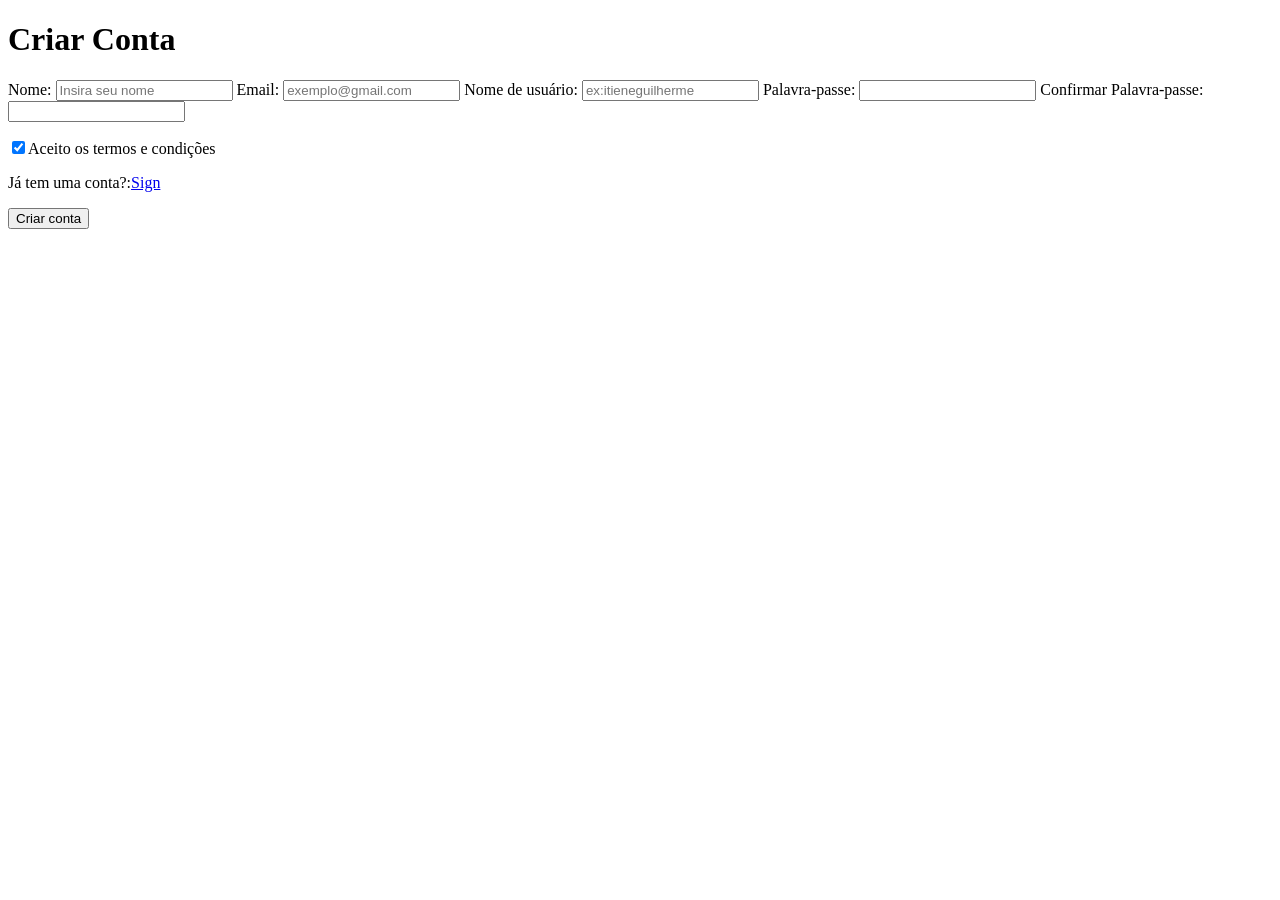
==== cadastro.html @ b7a573f5 "Atualizado" ====
<!DOCTYPE html>
<html lang="pt">
<head>
    <meta charset="UTF-8">
    <meta name="viewport" content="width=device-width, initial-scale=1.0">
    <title>Cadastro</title>
</head>
<body>
    <h1>Criar Conta</h1>
    <form action="">
        <label>Nome:</label>
        <input type="text" id="nome" placeholder="Insira seu nome" required>
        <label>Email:</label>
        <input type="email" id="email" placeholder="exemplo@gmail.com" required>
        <label for="">Nome de usuário:</label>
        <input type="text" id="user" placeholder="ex:itieneguilherme" required>
        <label>Palavra-passe:</label>
        <input type="password" id="password" maxlength="10" required>
        <label>Confirmar Palavra-passe:</label>
        <input type="password" id="password" required>

        <p><input type="checkbox" id="checkbox" checked>Aceito os termos e condições</p>
        <p>Já tem uma conta?:<a href="#">Sign</a></p>
        <button id="btn_criar">Criar conta</button>
    </form>
</body>
</html>
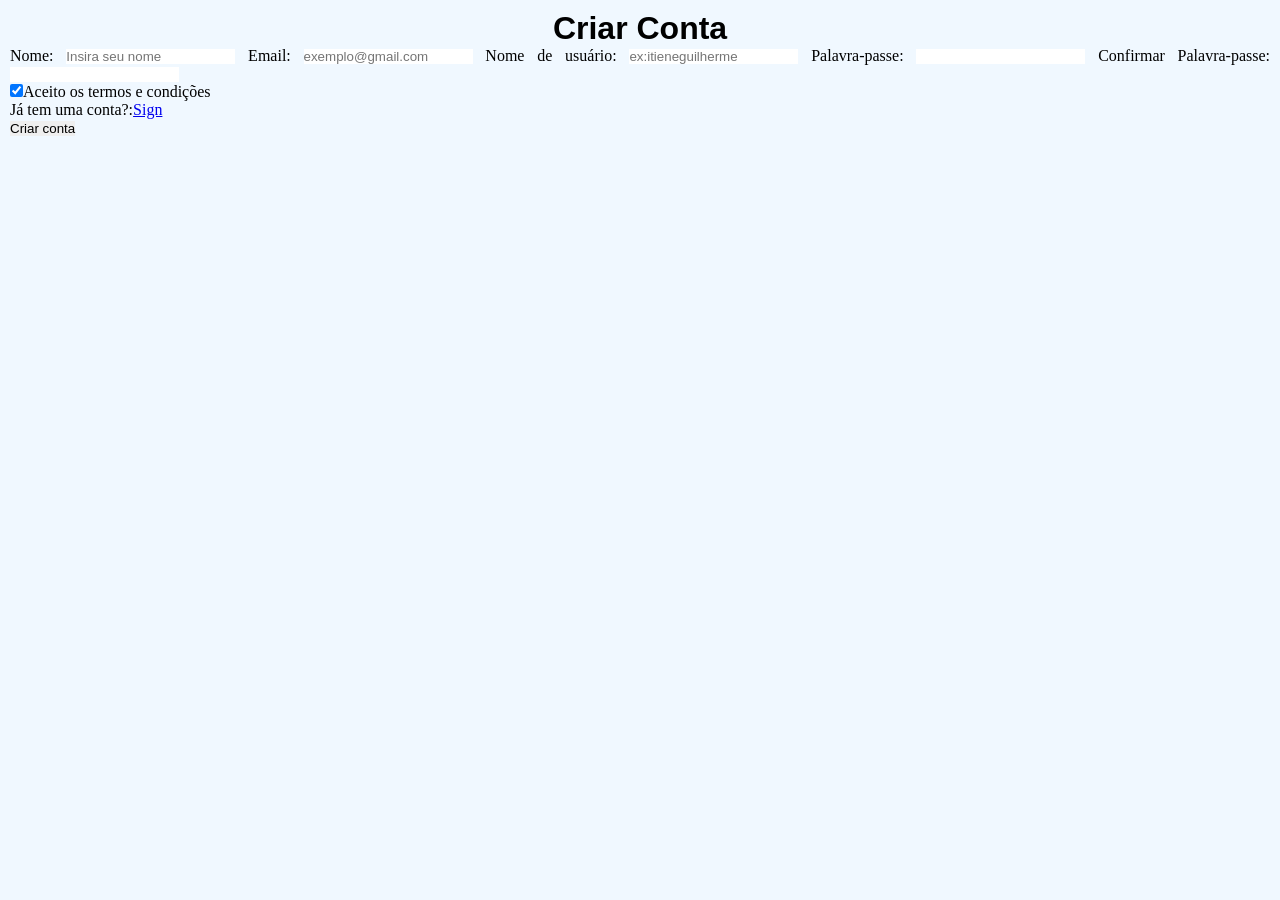
==== commit 3796cf86: "Atualizado" ====
--- a/cadastro.html
+++ b/cadastro.html
@@ -3,25 +3,28 @@
 <head>
     <meta charset="UTF-8">
     <meta name="viewport" content="width=device-width, initial-scale=1.0">
+    <link rel="stylesheet" href="estilos/cadastro.css">
     <title>Cadastro</title>
 </head>
 <body>
-    <h1>Criar Conta</h1>
-    <form action="">
-        <label>Nome:</label>
-        <input type="text" id="nome" placeholder="Insira seu nome" required>
-        <label>Email:</label>
-        <input type="email" id="email" placeholder="exemplo@gmail.com" required>
-        <label for="">Nome de usuário:</label>
-        <input type="text" id="user" placeholder="ex:itieneguilherme" required>
-        <label>Palavra-passe:</label>
-        <input type="password" id="password" maxlength="10" required>
-        <label>Confirmar Palavra-passe:</label>
-        <input type="password" id="password" required>
+    <div id="cadastro">
+            <h1>Criar Conta</h1>
+            <form action="">
+                <label>Nome:</label>
+                <input type="text" id="nome" placeholder="Insira seu nome" required>
+                <label>Email:</label>
+                <input type="email" id="email" placeholder="exemplo@gmail.com" required>
+                <label for="">Nome de usuário:</label>
+                <input type="text" id="user" placeholder="ex:itieneguilherme" required>
+                <label>Palavra-passe:</label>
+                <input type="password" id="password" maxlength="10" required>
+                <label>Confirmar Palavra-passe:</label>
+                <input type="password" id="password" required>
+                <p><input type="checkbox" id="checkbox" checked>Aceito os termos e condições</p>
+                <p>Já tem uma conta?:<a href="entrar.html" target="_blank">Sign</a></p>
+                <button id="btn_criar">Criar conta</button>
+            </form>
+    </div>
 
-        <p><input type="checkbox" id="checkbox" checked>Aceito os termos e condições</p>
-        <p>Já tem uma conta?:<a href="#">Sign</a></p>
-        <button id="btn_criar">Criar conta</button>
-    </form>
 </body>
 </html>
--- a/estilos/cadastro.css
+++ b/estilos/cadastro.css
@@ -0,0 +1,23 @@
+*{
+    border: none;
+    padding: 0px;
+    margin: 0px;
+    box-sizing: border-box;
+}
+
+body{
+    background-color: aliceblue;
+    text-align: justify;
+}
+
+h1{
+    text-align: center;
+    font-family: Arial, Helvetica, sans-serif;
+}
+
+div{
+    display: grid;
+    margin: 10px;
+    border-radius: 10px 10px 10px 10px;
+    
+}
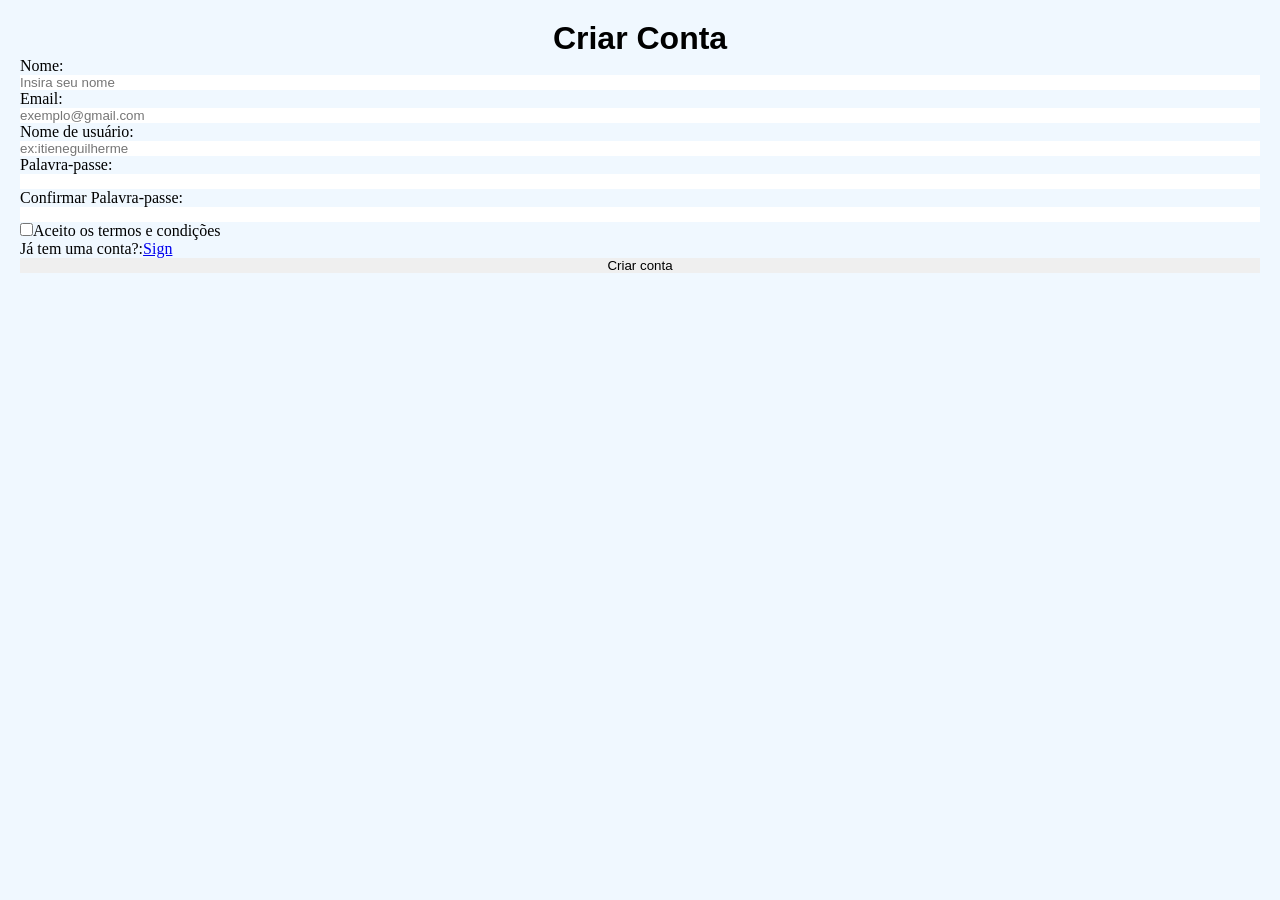
==== commit 8eb62531: "Atualizado" ====
--- a/cadastro.html
+++ b/cadastro.html
@@ -20,7 +20,7 @@
                 <input type="password" id="password" maxlength="10" required>
                 <label>Confirmar Palavra-passe:</label>
                 <input type="password" id="password" required>
-                <p><input type="checkbox" id="checkbox" checked>Aceito os termos e condições</p>
+                <p><input type="checkbox" id="checkbox">Aceito os termos e condições</p>
                 <p>Já tem uma conta?:<a href="entrar.html" target="_blank">Sign</a></p>
                 <button id="btn_criar">Criar conta</button>
             </form>
--- a/estilos/cadastro.css
+++ b/estilos/cadastro.css
@@ -16,8 +16,19 @@
 }
 
 div{
+    display: block;
     display: grid;
-    margin: 10px;
-    border-radius: 10px 10px 10px 10px;
-    
-}+    margin: 10px 10px 10px;
+    border-radius: 10px;
+    padding: 10px;
+    text-align: justify;
+}
+
+div#cadastro form{
+    display: flex;
+    flex-direction: column;
+    justify-content: space-between;
+    top: 10px;
+    bottom: 10px;
+}
+
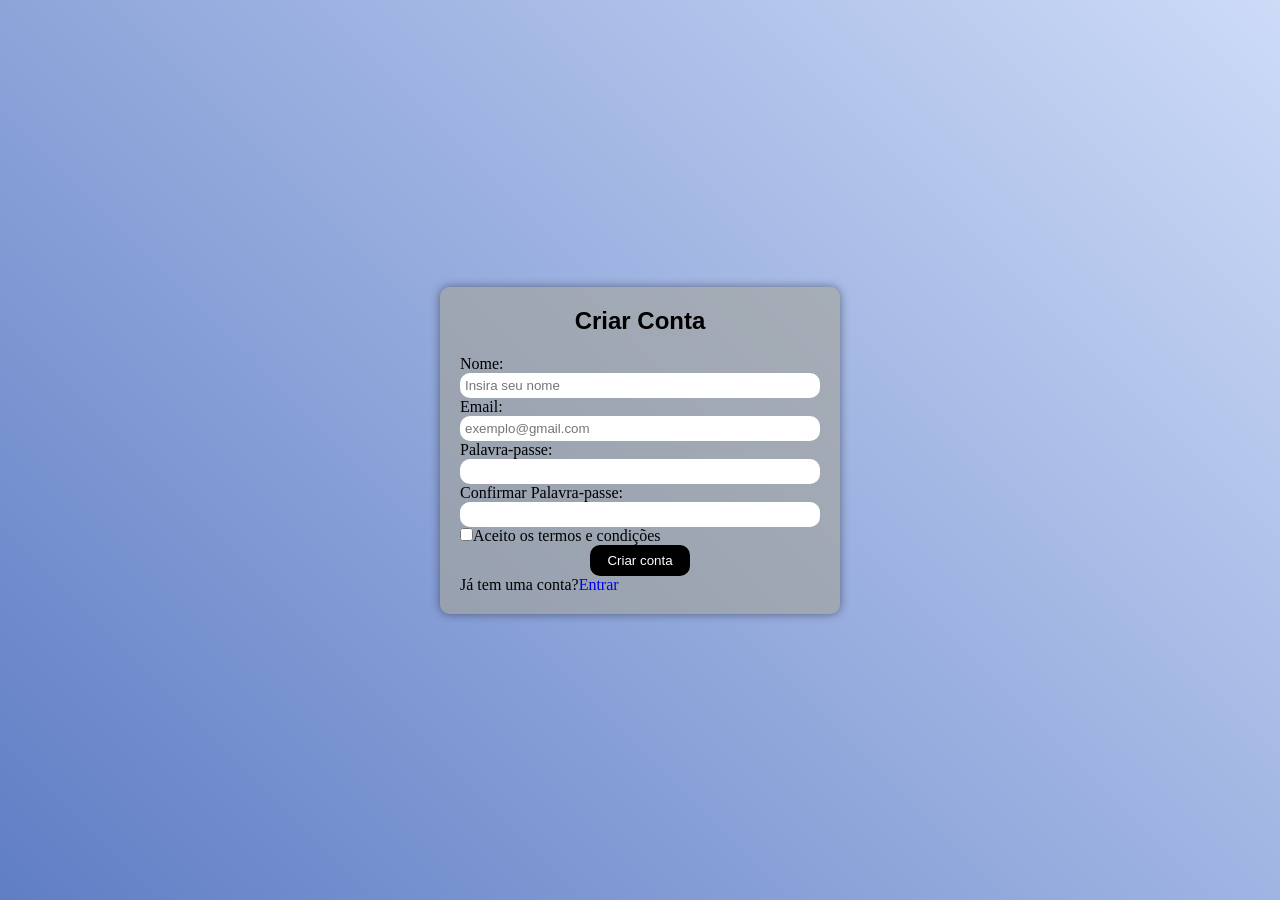
==== commit 82122535: "Atualizado" ====
--- a/cadastro.html
+++ b/cadastro.html
@@ -7,24 +7,26 @@
     <title>Cadastro</title>
 </head>
 <body>
-    <div id="cadastro">
-            <h1>Criar Conta</h1>
-            <form action="">
-                <label>Nome:</label>
-                <input type="text" id="nome" placeholder="Insira seu nome" required>
-                <label>Email:</label>
-                <input type="email" id="email" placeholder="exemplo@gmail.com" required>
-                <label for="">Nome de usuário:</label>
-                <input type="text" id="user" placeholder="ex:itieneguilherme" required>
-                <label>Palavra-passe:</label>
-                <input type="password" id="password" maxlength="10" required>
-                <label>Confirmar Palavra-passe:</label>
-                <input type="password" id="password" required>
-                <p><input type="checkbox" id="checkbox">Aceito os termos e condições</p>
-                <p>Já tem uma conta?:<a href="entrar.html" target="_blank">Sign</a></p>
-                <button id="btn_criar">Criar conta</button>
-            </form>
-    </div>
+    <main>
+            <section>
+                <div id="cadastro">
+                    <h1>Criar Conta</h1>
+                    <form action="">
+                        <label>Nome:</label>
+                        <input type="text" id="nome" class="cadastro" placeholder="Insira seu nome" required>
+                        <label>Email:</label>
+                        <input type="email" id="email" class="cadastro" placeholder="exemplo@gmail.com" required>
+                        <label>Palavra-passe:</label>
+                        <input type="password" id="password" class="cadastro" maxlength="10" required>
+                        <label>Confirmar Palavra-passe:</label>
+                        <input type="password" id="password" class="cadastro" required>
+                        <p><input type="checkbox" id="checkbox">Aceito os termos e condições</p>
+                        <button id="btn_criar">Criar conta</button>
+                        <p>Já tem uma conta?<a href="entrar.html">Entrar</a></p>
+                    </form>
+                </div>    
+            </section>
 
+    </main>    
 </body>
 </html>
--- a/estilos/cadastro.css
+++ b/estilos/cadastro.css
@@ -6,29 +6,76 @@
 }
 
 body{
-    background-color: aliceblue;
-    text-align: justify;
+   background: linear-gradient(45deg,#607ec5,#cddbf7); 
 }
 
+
+main{
+    height: 100vh;
+    display: flex;
+    justify-content: center;
+    align-items: center;
+}
+
+section{
+    width: 90%;
+    max-width: 400px;
+    border-radius: 10px;
+}
 h1{
     text-align: center;
     font-family: Arial, Helvetica, sans-serif;
 }
 
-div{
-    display: block;
+div#cadastro{
     display: grid;
-    margin: 10px 10px 10px;
+    gap: 20px;
+    padding: 20px;
     border-radius: 10px;
-    padding: 10px;
-    text-align: justify;
+    background-color: hsla(52, 8%, 62%, 0.589);
+    box-shadow: 0px 0px 10px rgba(7, 7, 7, 0.45);
 }
 
 div#cadastro form{
     display: flex;
     flex-direction: column;
-    justify-content: space-between;
-    top: 10px;
-    bottom: 10px;
+    justify-content: center;
+    align-content: center;
 }
 
+
+div#cadastro form>label{
+    text-align: start;
+}
+
+div#cadastro form>input{
+    border-radius: 10px;
+    padding: 5px;
+
+}
+
+div#cadastro form>button{
+    cursor: pointer;
+    border-radius: 10px;
+    background-color: black;
+    color: white;
+    padding: 8px;
+    width: 100px;
+    align-self: center;
+    transition: 0.3s;
+}
+
+div#cadastro form > button:hover{
+    background-color: #333;
+}
+
+div#cadastro form a{
+    text-decoration: none;
+}
+
+div#verificacao form p{
+    display: flex;
+    flex-direction: row;
+    justify-content: space-between;
+    align-content: stretch;
+}
